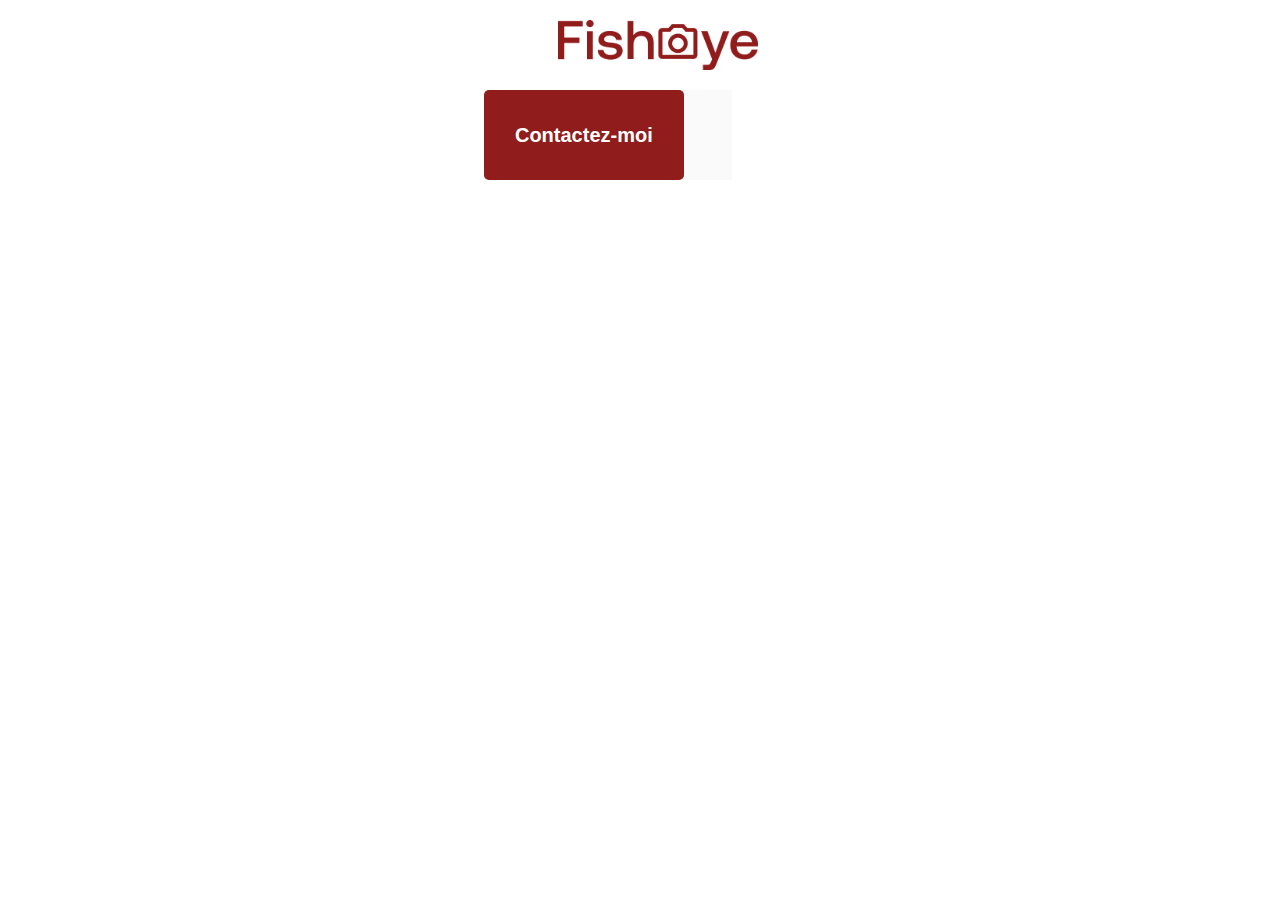
==== photographer.html @ 9d60bf67 "add css and html for contact modal" ====
<!DOCTYPE html>
<html>
  <head>
    <meta charset="utf-8">
    <link href="css/style.css" rel="stylesheet" type="text/css" />
    <link href="css/photographer.css" rel="stylesheet" type="text/css" />
    <link rel="icon" type="image/png" href="assets/favicon.png">
    <link href="https://fonts.googleapis.com/css?family=DM+Sans&display=swap" rel="stylesheet">
    <title>Fisheye - photographe </title>
  </head>
  <body>
    <header>
      <img src="assets/images/logo.png" class="logo" />
    </header>
    <main id="main">
      
      <div class="photograph-header" id="profile">
        <!-- template photographer.js -- (change name to index.js) -->
        <button class="contact_button" onclick="displayModal()">Contactez-moi</button>
      </div>
      <section id="menu">
    
      </section>
      <section id="gallery">

      </section>
    </main>
    <!-- contact_modal -->
    <div id="contact_modal">
			<div class="modal">
				<header>
          <h2>Contactez-moi</h2>
          <img src="assets/icons/close.svg" onclick="closeModal()" />
        </header>
        <!-- form -->
				<form>
					<div>
            <label for="firstName">Prénom</label>
            <input type="text" name="Prénom" id="firstName">
            <label for="name">nom</label>
            <input type="text" name="nom" id="name">
            <label for="email">email</label>
            <input type="email" name="email" id="email">
            <label for="message">votre message</label>
            <textarea name="message" id="message" cols="30" rows="10"></textarea>
					</div>
          <button class="contact_button">Envoyer</button>
				</form>
			</div>
    </div>
    <!-- lightbox -->
    <div class="lightbox">
    </div>
    <!-- <script type="module" src="./scripts/services/router/factory.js"></script> -->
    <script type="module" src="/scripts/pages/controllers/photographes/photographe.js" type="module"></script>
    <script src="/scripts/services/utils/contactForm.js"></script>

  </body>
</html>
---- css/style.css ----
@import url("photographer.css");

body {
    font-family: "DM Sans", sans-serif;
    margin: 0;
    max-width: 95%;
height: auto;
display: flex;
flex-direction: column;
align-items: center;
justify-content: center;
}


header {
    display: flex;
    flex-direction: row;
    justify-content: space-between;
    align-items: center;
    height: 90px;
}

h1 {
    color: #901C1C;
    margin-right: 100px;
}

.logo {
    height: 50px;
    margin-left: 100px;
}

.photographer_section {
    display: grid;
    grid-template-columns: 1fr 1fr 1fr;
    gap: 70px;
    margin-top: 100px;
}

.photographer_section article {
    justify-self: center;
    display: flex;
    justify-content: center;
    align-items: center;
    flex-direction: column;
}

h2,
.photographer_section article h2 {
    color: #D3573C;
    font-size: 36px;
}

/* .photographer_section article img {
    height: 250px;
    width: 250px;
    transform: scale(2);
} */

.card-container{ display: flex;
    flex-direction: column;
    flex-wrap: nowrap;
    align-content: stretch;
    justify-content: space-evenly;
    align-items: center;}
    article  {
        display: flex;
        height: 100%;
        align-items: center;
        flex-wrap: nowrap;
        justify-content: space-between;
        flex-direction: row-reverse;
        width: 97%;
    }
    article img {
/* width: 98%; */
/* height: auto; */
/* transform: scale(4); */
width: 100%;
height: 100%;
object-fit: cover;
    }
    .img-container {
        height: 18rem;
        width: 18rem;
        border-radius: 50%;
        overflow: hidden;
    }
.detail-container{ 
    display: flex;
    flex-direction: column;
    flex-wrap: nowrap;
    align-items: center;}

  .galleryImg-container img,
  video {
      width: 100%;
      height: 100%;
      object-fit: cover;
    border-radius: 9px;
    box-shadow: grey 3px 2px 15px 1px;
    cursor: pointer;

        }
    section#gallery {
        display: flex;
        flex-direction: row;
        flex-wrap: wrap;
        justify-content: space-evenly;
        align-items: center;
    }
        .galleryImg-container {
            width: 30%;
            height: 25rem;
            margin: 3rem 1rem;
        }
        #menu {

            height: 1rem;
            font-size: 20px;
            font-weight: bold;
            width: 32%;
            margin: 8rem;
        }

        #menu div {
            display: flex;
            flex-direction: row;
        }

        #select_tri {
            font-size: 20px;
            font-weight: bold;
            color: white;
            padding: 11px;
            width: 200px;
            height: 90px;
            border: none;
            background-color: #901C1C;
            border-radius: 5px;
            cursor: pointer;
        }
        .like-container {
            display: flex;
            flex-direction: row;
            justify-content: space-between;
            width: 100%;
            align-items: center;
            font-size: 1.2rem;
        }

        .hart-like {
            font-size: 1.9rem;
            cursor: pointer;
            color: #901c1c;
            margin-left: 5px;
        }

        #like {
            display: flex;
            flex-direction: row;
            justify-content: space-between;
            width: 15%;
            align-items: center;
        }
.like-total {
    display: flex;
    flex-direction: row;
    background-color: #db8876;
    position: fixed;
    z-index: 20;
    justify-items: space-between;
    align-items: center;
    justify-content: space-around;

    font-size: 1.5rem;
    width: 16%;
    flex-wrap: wrap;
    text-align: center;
    right: 6rem;
    bottom: 1rem;
    border-radius: 5px;
}

.total-like {
    font-size: 1.8rem;
    padding: 0;
}
.circuit {
    font-size: 1.9rem;
    cursor: pointer;
    color: #901c1c;
    margin-left: 5px;
    position: absolute;
    top: 40%;
    right: 8rem;
}

.close {
    font-size: 3.9rem;
    cursor: pointer;
    color: #901c1c;
    margin-left: 5px;
    position: absolute;
    right: 5%;
    bottom: 91%;
}

.img-lightbox {
    overflow: hidden;
    width: 100%;
    display: flex;
    flex-direction: column;
    justify-content: center;
    align-items: center;
    border: 1px solid red;
    height: 72em;
}

.modal-lightbox {
    width: 100%;
    height: auto;
    object-fit: cover;
}

#dialog {
    display: flex;
    flex-direction: column;
    justify-content: space-around;
    align-items: center;
    position: relative;
    border: 1px solid aqua;
    width: 100%;

}

.next {
    right: 5%;

}

.previous {
    left: 5%;

}

.modal-contend {
    height: 86rem;
    object-fit: cover;
	width: 100%;
	position: absolute;

	scale: 0.7;
}

#title_lightbox {
    position: relative;
    right: 35%;
}
.lightbox {
    margin: auto;
    flex-direction: row;
    display: none;
    width: 100%;
}
#main {
    display: flex;
    flex-direction: column;
    justify-content: center;
    align-items: center;
}
---- css/photographer.css ----
#contact_modal {
    display: none;
    border: 2px solid black;
    width: 60%;
    position: absolute;
    z-index: 30;
    top: 6em;
}
.photograph-header {
    background-color: #FAFAFA;
    height: auto;
    margin: 0 0px;
    width: 97%;
}

.contact_button {
    font-size: 20px;
    font-weight: bold;
    color: white;
    padding: 11px;
    width: 200px;
    height: 90px;
    border: none;
    background-color: #901C1C;
    border-radius: 5px;
    cursor: pointer;
}

.modal {
    border-radius: 5px;
    background-color: #DB8876;
    width: 50%;
    display: flex;
    flex-direction: column;
    align-items: center;
    justify-content: space-between;
    padding: 35px;
    margin: auto;
}

.modal header {
    justify-content: space-between;
    width: 100%;
}

.modal header img {
    cursor: pointer;
}

.modal header h2 {
    font-size: 64px;
    font-weight: normal;
    text-align: center;
}

form {
    display: flex;
    width: 100%;
    flex-direction: column;
    align-items: flex-start;
}

form label {
    color: #312E2E;
    font-size: 36px;
}

form div {
    display: flex;
    flex-direction: column;
    width: 100%;
    align-items: self-start;
    margin-bottom: 26px;
}

form input {
    width: 100%;
    height: 68px;
    border: none;
    border-radius: 5px;
}
textarea {
    width: 100%;
}
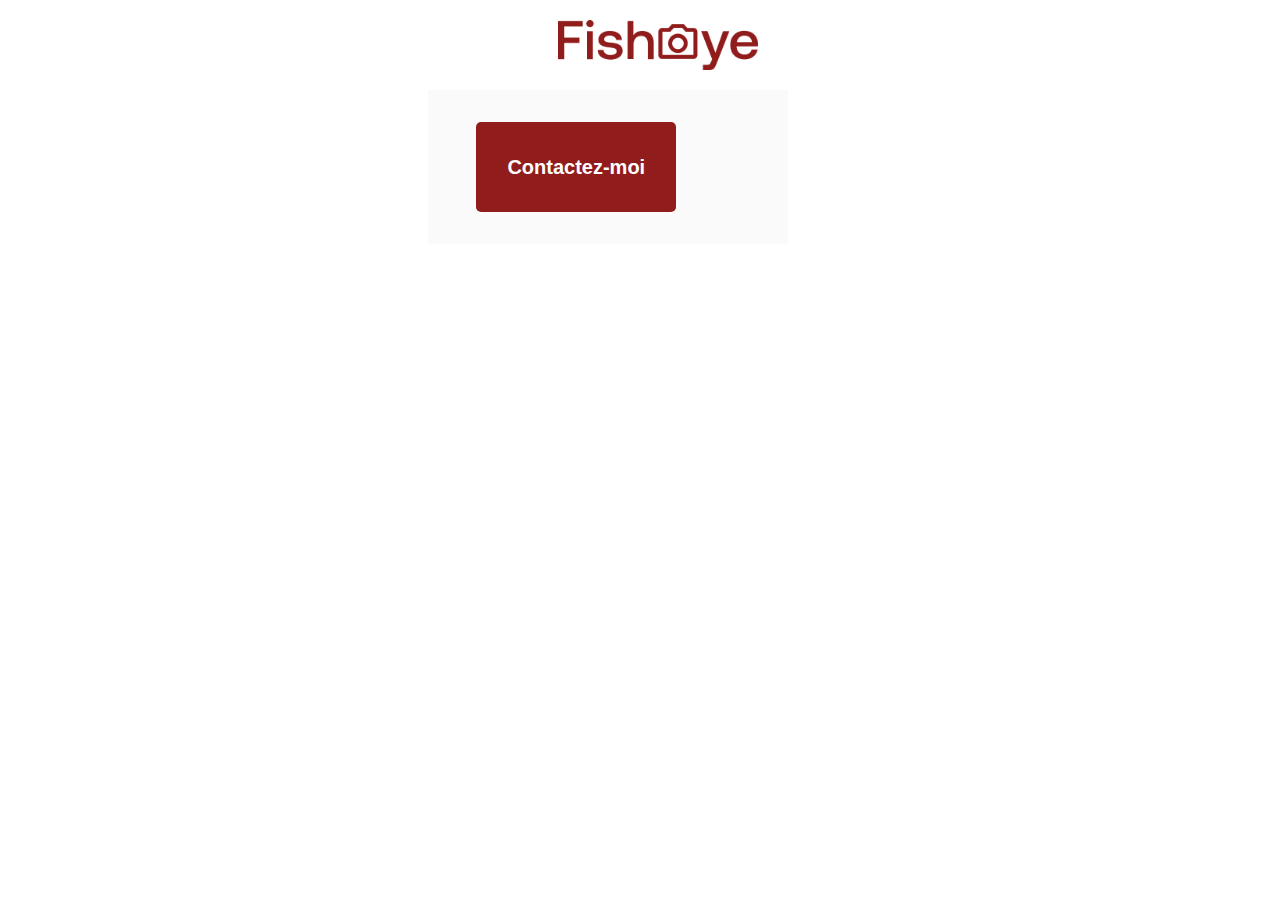
==== commit 83feb549: "fixed buds css" ====
--- a/photographer.html
+++ b/photographer.html
@@ -16,7 +16,8 @@
       
       <div class="photograph-header" id="profile">
         <!-- template photographer.js -- (change name to index.js) -->
-        <button class="contact_button" onclick="displayModal()">Contactez-moi</button>
+        <button class="contact_button">Contactez-moi</button>
+        <!-- onclick="displayModal()" -->
       </div>
       <section id="menu">
     
@@ -29,8 +30,11 @@
     <div id="contact_modal">
 			<div class="modal">
 				<header>
-          <h2>Contactez-moi</h2>
-          <img src="assets/icons/close.svg" onclick="closeModal()" />
+          <h2>Contactez-moi <br>
+            <span>mimi</span>
+          </h2>
+          <!-- onclick="closeModal()" -->
+          <img src="assets/icons/close.svg" class="closeModal" />
         </header>
         <!-- form -->
 				<form>
@@ -53,7 +57,7 @@
     </div>
     <!-- <script type="module" src="./scripts/services/router/factory.js"></script> -->
     <script type="module" src="/scripts/pages/controllers/photographes/photographe.js" type="module"></script>
-    <script src="/scripts/services/utils/contactForm.js"></script>
+    <!-- <script src="/scripts/services/utils/contactForm.js"></script> -->
 
   </body>
 </html>
--- a/css/style.css
+++ b/css/style.css
@@ -45,7 +45,7 @@
     flex-direction: column;
 }
 
-h2,
+/* h2, */
 .photographer_section article h2 {
     color: #D3573C;
     font-size: 36px;
@@ -121,11 +121,15 @@
             font-weight: bold;
             width: 32%;
             margin: 8rem;
+            position: relative;
+            right: 31%;
         }
 
         #menu div {
             display: flex;
             flex-direction: row;
+            justify-content: space-around;
+            align-items: flex-start;
         }
 
         #select_tri {
@@ -268,4 +272,16 @@
     flex-direction: column;
     justify-content: center;
     align-items: center;
+}
+.error {
+    color: red;
+    text-align: end;
+}
+.succeed {
+    background-color: #db8876;
+    color: ghostwhite;
+    width: 100%;
+    text-align: center;
+    height: 10em;
+    font-size: xx-large;
 }--- a/css/photographer.css
+++ b/css/photographer.css
@@ -9,8 +9,11 @@
 .photograph-header {
     background-color: #FAFAFA;
     height: auto;
-    margin: 0 0px;
-    width: 97%;
+    margin:0px;
+    width: 89%;
+    padding: 2rem 3rem;
+    display: flex;
+    align-items: center;
 }
 
 .contact_button {
@@ -48,16 +51,16 @@
 }
 
 .modal header h2 {
-    font-size: 64px;
-    font-weight: normal;
-    text-align: center;
+    font-size: 45px;
+    text-align: start;
+    margin-top: 1px;
 }
 
 form {
     display: flex;
     width: 100%;
     flex-direction: column;
-    align-items: flex-start;
+    align-items: center;
 }
 
 form label {
@@ -81,4 +84,9 @@
 }
 textarea {
     width: 100%;
+}
+.closeModal {
+    position: absolute;
+    right: 13rem;
+    padding: 1rem;
 }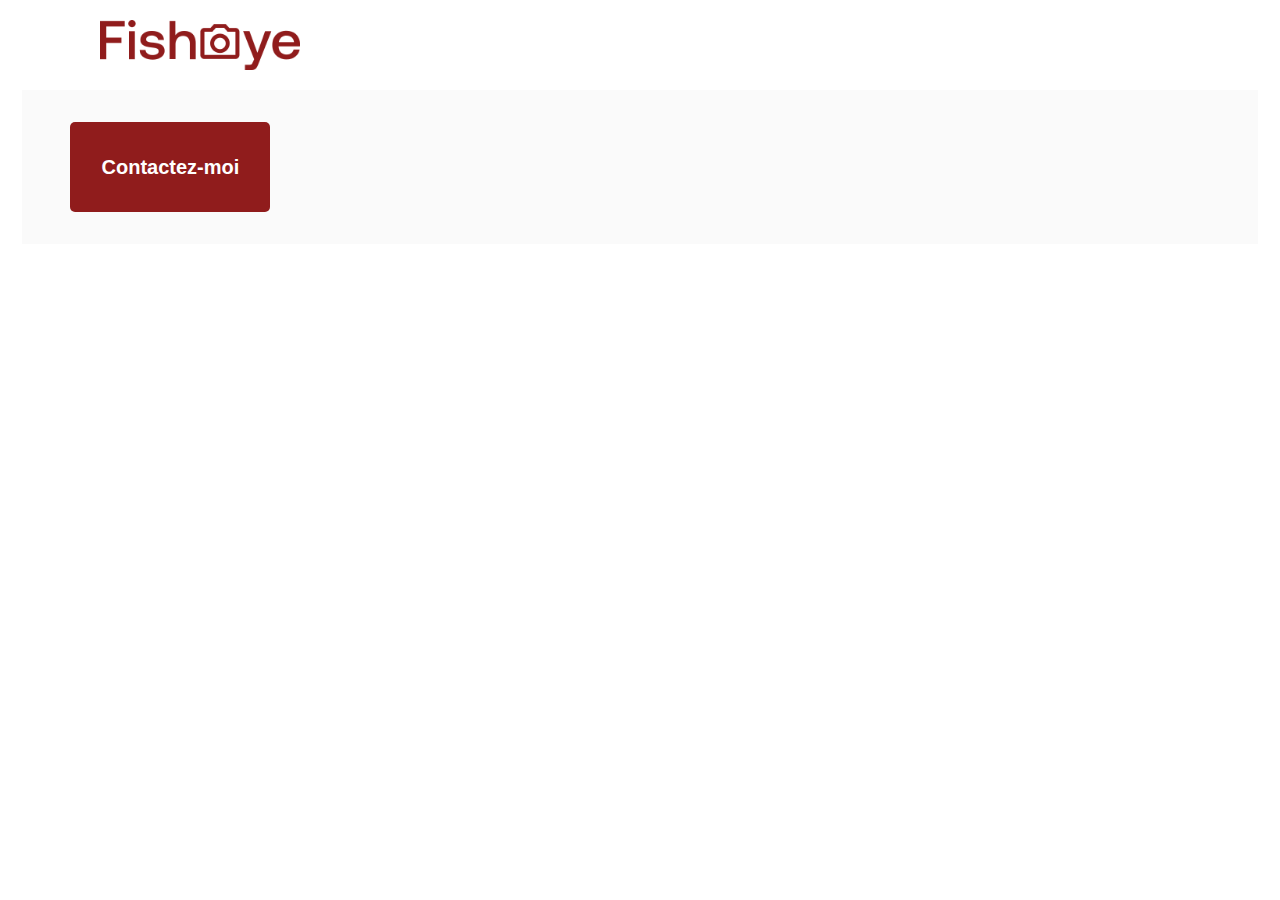
==== commit 4310b9cd: "fixed bugs select tri" ====
--- a/photographer.html
+++ b/photographer.html
@@ -6,6 +6,8 @@
     <link href="css/photographer.css" rel="stylesheet" type="text/css" />
     <link rel="icon" type="image/png" href="assets/favicon.png">
     <link href="https://fonts.googleapis.com/css?family=DM+Sans&display=swap" rel="stylesheet">
+    <link href="https://cdnjs.cloudflare.com/ajax/libs/font-awesome/6.5.1/css/all.min.css" rel="stylesheet">
+
     <title>Fisheye - photographe </title>
   </head>
   <body>
--- a/css/style.css
+++ b/css/style.css
@@ -3,21 +3,22 @@
 body {
     font-family: "DM Sans", sans-serif;
     margin: 0;
-    max-width: 95%;
 height: auto;
 display: flex;
 flex-direction: column;
 align-items: center;
 justify-content: center;
+  max-width: 1480px;
 }
 
 
 header {
-    display: flex;
-    flex-direction: row;
-    justify-content: space-between;
-    align-items: center;
-    height: 90px;
+	display: flex;
+	flex-direction: row;
+	justify-content: space-between;
+	align-items: center;
+	height: 90px;
+	width: 100%;
 }
 
 h1 {
@@ -35,12 +36,13 @@
     grid-template-columns: 1fr 1fr 1fr;
     gap: 70px;
     margin-top: 100px;
+    width: 100%;
 }
 
 .photographer_section article {
     justify-self: center;
     display: flex;
-    justify-content: center;
+    justify-content: space-between;
     align-items: center;
     flex-direction: column;
 }
@@ -119,31 +121,57 @@
             height: 1rem;
             font-size: 20px;
             font-weight: bold;
-            width: 32%;
-            margin: 8rem;
             position: relative;
             right: 31%;
-        }
-
-        #menu div {
+            width: 22%;
+            margin-top: 4rem;
+            margin-bottom: 7rem;
+        }
+
+        #menu>div {
             display: flex;
             flex-direction: row;
-            justify-content: space-around;
+            justify-content: space-between;
             align-items: flex-start;
         }
-
+        label {
+            width: 100%;
+        }
         #select_tri {
             font-size: 20px;
             font-weight: bold;
             color: white;
             padding: 11px;
-            width: 200px;
             height: 90px;
             border: none;
-            background-color: #901C1C;
             border-radius: 5px;
             cursor: pointer;
-        }
+            display: flex;
+            flex-direction: column;
+            align-items: flex-start;
+
+            width: 100%;
+            }
+
+            #select {
+                border-bottom: 2px solid white;
+                display: flex;
+                flex-direction: row;
+                justify-content: space-between;
+                width: 100%;
+                margin-bottom: 4px;
+                padding: 3px;
+                background-color: #901C1C;
+            }
+
+            .title {}
+
+            .date {
+                border-bottom: 2px solid white;
+                width: 100%;
+                margin-bottom: 4px;
+                padding: 3px;
+          }
         .like-container {
             display: flex;
             flex-direction: row;
@@ -272,6 +300,7 @@
     flex-direction: column;
     justify-content: center;
     align-items: center;
+    width: 100%;
 }
 .error {
     color: red;
@@ -284,4 +313,16 @@
     text-align: center;
     height: 10em;
     font-size: xx-large;
+}
+h4 {
+    color: #901C1C;
+}
+
+p:nth-child(3) {
+    color: #525252;
+}
+
+.contact_button:hover {
+    background-color: #D3573C;
+    color: black;
 }--- a/css/photographer.css
+++ b/css/photographer.css
@@ -1,6 +1,6 @@
 #contact_modal {
     display: none;
-    border: 2px solid black;
+
     width: 60%;
     position: absolute;
     z-index: 30;
